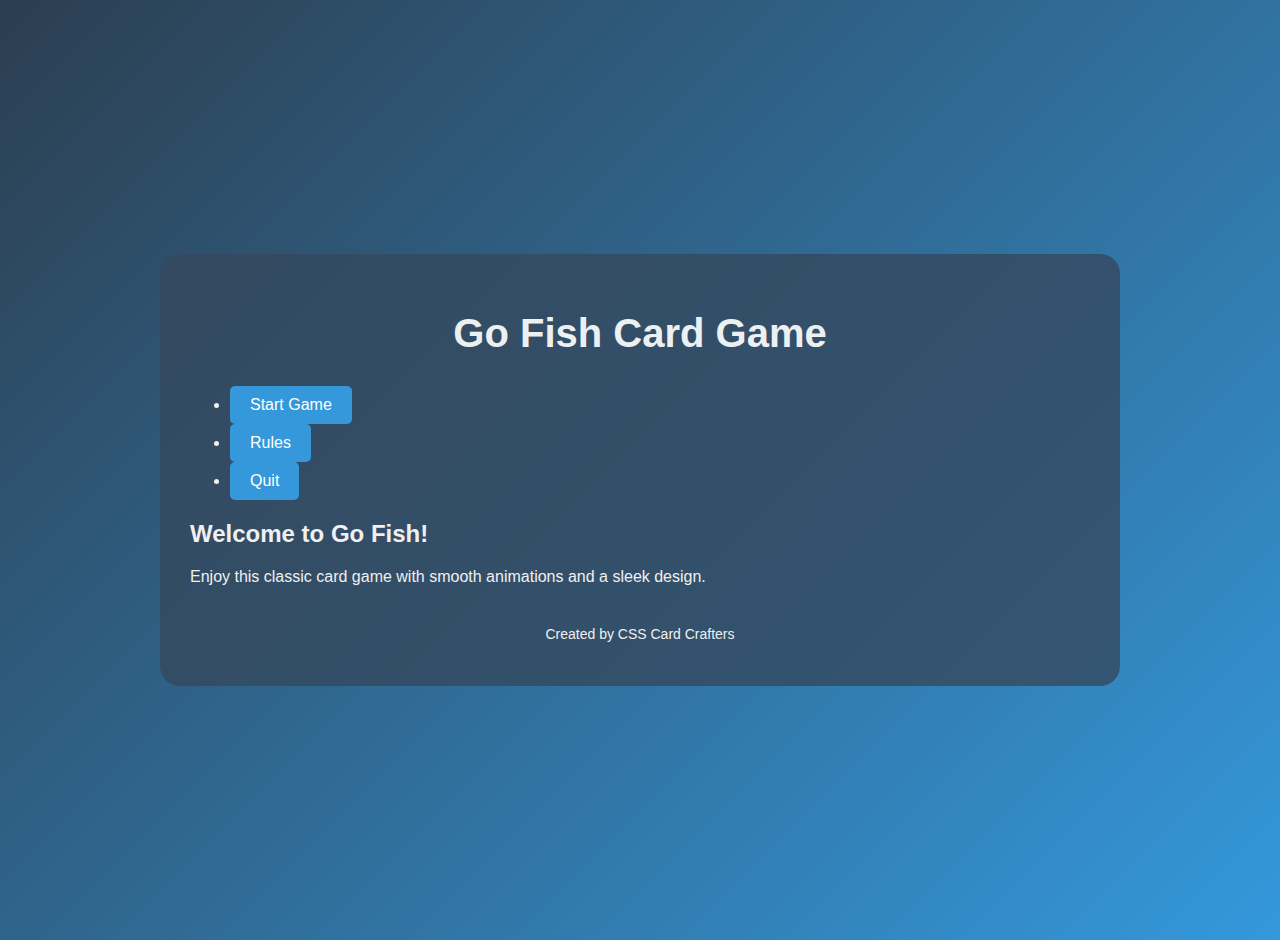
==== index.html @ 090cdc22 "Initial commit with files" ====
<!DOCTYPE html>
<html lang="en">
<head>
    <meta charset="UTF-8">
    <meta name="viewport" content="width=device-width, initial-scale=1.0">
    <title>Go Fish Card Game</title>
    <link rel="stylesheet" href="styles.css">
</head>
<body>
    <div id="game-container">
        <h1>Go Fish Card Game</h1>

        <main>
            <nav>
                <ul>
                    <li><a href="game.html" class="nav-button">Start Game</a></li>
                    <li><a href="rules.html" class="nav-button">Rules</a></li>
                    <li><a href="#" class="nav-button">Quit</a></li>
                </ul>
            </nav>

            <section id="intro">
                <h2>Welcome to Go Fish!</h2>
                <p>Enjoy this classic card game with smooth animations and a sleek design.</p>
            </section>
        </main>

        <footer>
            <p>Created by CSS Card Crafters</p>
        </footer>
    </div>
</body>
</html>
---- styles.css ----
:root {
    --card-width: 100px;
    --card-height: 140px;
    --primary-color: #4a4a4a;
    --secondary-color: #f0f0f0;
    --accent-color: #3498db;
}

body {
    font-family: 'Arial', sans-serif;
    background: linear-gradient(135deg, #2c3e50, #3498db);
    color: var(--secondary-color);
    display: flex;
    justify-content: center;
    align-items: center;
    min-height: 100vh;
    margin: 0;
    padding: 20px;
}

#game-container {
    background-color: rgba(52, 73, 94, 0.8);
    border-radius: 20px;
    padding: 30px;
    max-width: 900px;
    width: 100%;
}

h1 {
    text-align: center;
    color: #ecf0f1;
    font-size: 2.5em;
    margin-bottom: 30px;
}

.nav-button, button {
    display: inline-block;
    padding: 10px 20px;
    font-size: 16px;
    background-color: var(--accent-color);
    color: white;
    text-decoration: none;
    border: none;
    border-radius: 5px;
    cursor: pointer;
}

.hand {
    display: flex;
    justify-content: center;
    margin: 20px 0;
}

.card {
    width: var(--card-width);
    height: var(--card-height);
    background-color: white;
    border-radius: 10px;
    margin: 0 5px;
    box-shadow: 0 4px 8px rgba(0,0,0,0.4);
}

.card.back {
    background: linear-gradient(45deg, #3498db, #2980b9);
}

/* TODO: Add styles for card corners, suits, and values */

#deck-area {
    display: flex;
    justify-content: center;
    gap: 60px;
    margin: 40px 0;
}

/* TODO: Add styles for rules section */

/* TODO: Add styles for end game section */

footer {
    text-align: center;
    margin-top: 40px;
    font-size: 14px;
}

/* TODO: Add keyframe animations */
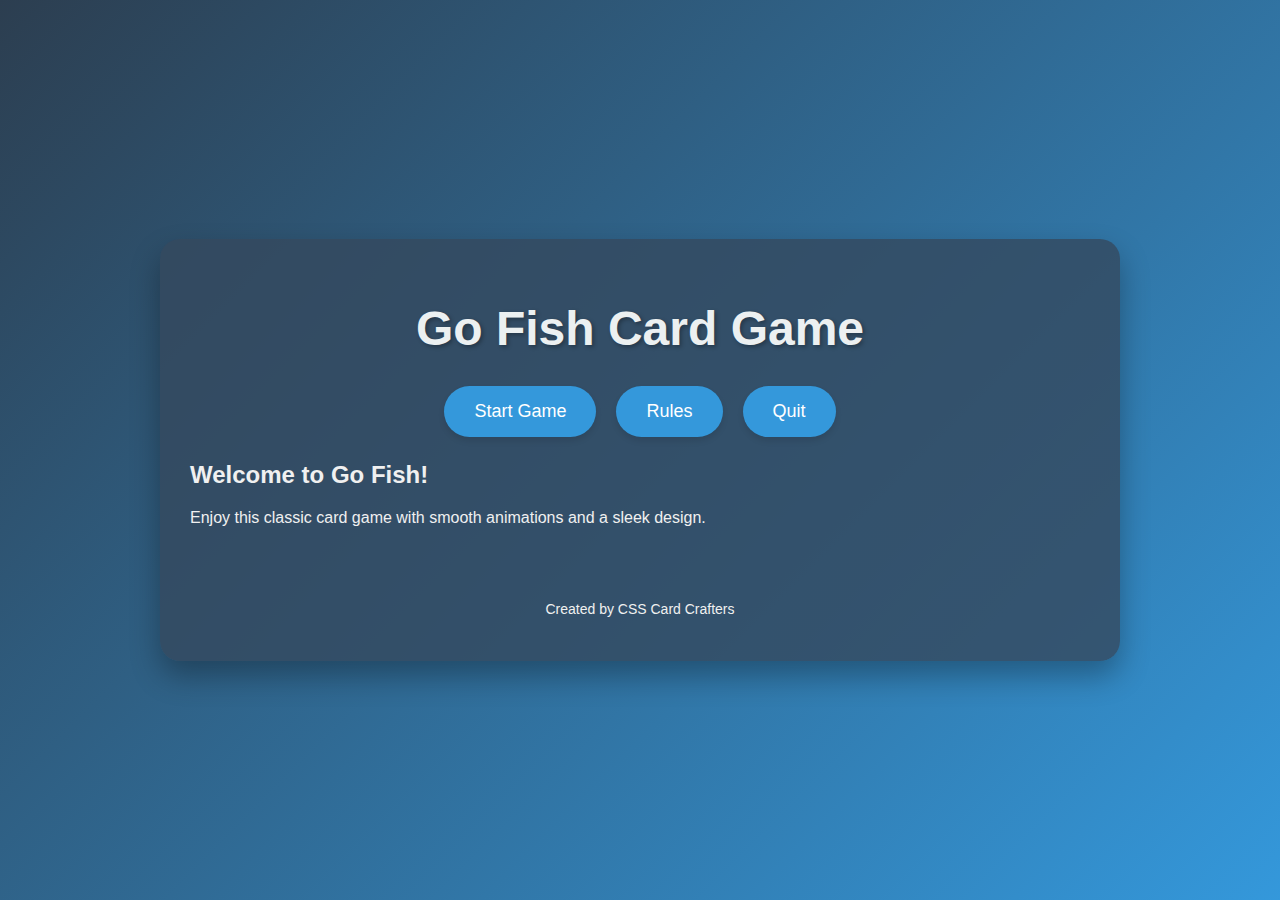
==== commit df87626d: "Updated index.html with pulse animation" ====
--- a/index.html
+++ b/index.html
@@ -3,13 +3,15 @@
 <head>
     <meta charset="UTF-8">
     <meta name="viewport" content="width=device-width, initial-scale=1.0">
-    <title>Go Fish Card Game</title>
+    <title>Go Fish Card Game - Home</title>
     <link rel="stylesheet" href="styles.css">
 </head>
 <body>
     <div id="game-container">
-        <h1>Go Fish Card Game</h1>
-
+        <header> 
+            <h1 class="pulse-animation">Go Fish Card Game</h1>
+        </header>
+        
         <main>
             <nav>
                 <ul>
--- a/styles.css
+++ b/styles.css
@@ -4,6 +4,8 @@
     --primary-color: #4a4a4a;
     --secondary-color: #f0f0f0;
     --accent-color: #3498db;
+    --winner-color: #2ecc71;
+    --loser-color: #e74c3c;
 }
 
 body {
@@ -16,33 +18,69 @@
     min-height: 100vh;
     margin: 0;
     padding: 20px;
+    box-sizing: border-box;
+    overflow-x: hidden;
 }
 
 #game-container {
     background-color: rgba(52, 73, 94, 0.8);
     border-radius: 20px;
     padding: 30px;
+    box-shadow: 0 15px 30px rgba(0,0,0,0.3);
     max-width: 900px;
     width: 100%;
+    position: relative;
+    z-index: 1;
+    overflow: hidden;
+    transition: transform 0.3s ease, box-shadow 0.3s ease;
+}
+
+#game-container:hover {
+    transform: translateY(-5px);
+    box-shadow: 0 20px 40px rgba(0,0,0,0.4);
 }
 
 h1 {
     text-align: center;
     color: #ecf0f1;
-    font-size: 2.5em;
+    text-shadow: 2px 2px 4px rgba(0,0,0,0.3);
+    font-size: 3em;
     margin-bottom: 30px;
+}
+
+.pulse-animation {
+    animation: titlePulse 2s infinite;
+}
+
+@keyframes titlePulse {
+    0%, 100% { transform: scale(1); }
+    50% { transform: scale(1.05); }
+}
+
+
+
+nav ul {
+    list-style-type: none;
+    padding: 0;
+    display: flex;
+    justify-content: center;
+    gap: 20px;
 }
 
 .nav-button, button {
     display: inline-block;
-    padding: 10px 20px;
-    font-size: 16px;
+    padding: 15px 30px;
+    font-size: 18px;
     background-color: var(--accent-color);
     color: white;
     text-decoration: none;
     border: none;
-    border-radius: 5px;
+    border-radius: 50px;
     cursor: pointer;
+    transition: all 0.3s cubic-bezier(0.25, 0.8, 0.25, 1);
+    box-shadow: 0 4px 6px rgba(0,0,0,0.1);
+    position: relative;
+    overflow: hidden;
 }
 
 .hand {
@@ -60,12 +98,74 @@
     box-shadow: 0 4px 8px rgba(0,0,0,0.4);
 }
 
+.card:hover {
+    transform: translateY(-20px) rotateY(10deg); 
+    box-shadow: 0 12px 24px rgba(0,0,0,0.4); 
+}
+
 .card.back {
-    background: linear-gradient(45deg, #3498db, #2980b9);
+    background: linear-gradient(45deg, #3498db, #2980b9); /* Back of the card */
+    background-size: 10px 10px;
+    color: transparent; /* Ensure text on back is hidden */
+}
+
+.card.back::before {
+    content: '♠♥♣♦'; /* Placeholder for back of card symbols */
+    position: absolute;
+    top: 50%;
+    left: 50%;
+    transform: translate(-50%, -50%);
+    font-size: 24px;
+    color: rgba(0, 0, 0, 1);
 }
 
 /* TODO: Add styles for card corners, suits, and values */
-
+.card-corner {
+    position: absolute;
+    display: flex;
+    flex-direction: column;
+    align-items: center;
+    font-weight: bold;
+}
+
+.top-left {
+    top: 5px;
+    left: 5px;
+}
+
+.bottom-right {
+    bottom: 5px;
+    right: 5px;
+    transform: rotate(180deg);
+}
+
+.card-value {
+    font-size: 24px;
+    line-height: 1;
+}
+
+/* Card Suit */
+.card-suit {
+    font-size: 28px;
+    line-height: 1;
+}
+
+/* Color the suits and corresponding card values */
+.card-suit[data-suit="♠"],
+.card-suit[data-suit="♣"],
+.card-value[data-suit="♠"],
+.card-value[data-suit="♣"] {
+    color: black; /* Black for spades and clubs */
+}
+
+.card-suit[data-suit="♥"],
+.card-suit[data-suit="♦"],
+.card-value[data-suit="♥"],
+.card-value[data-suit="♦"] {
+    color: red; /* Red for hearts and diamonds */
+}
+
+/* Deck Area */
 #deck-area {
     display: flex;
     justify-content: center;
@@ -73,14 +173,114 @@
     margin: 40px 0;
 }
 
+#deck {
+    transform-style: preserve-3d;
+    transition: transform 0.5s ease;
+}
+
+#deck:hover {
+    transform: rotateY(180deg);
+}
+
+#discard-pile {
+    position: relative;
+}
+
+#discard-pile::after {
+    content: 'Discard';
+    position: absolute;
+    bottom: -25px;
+    left: 50%;
+    transform: translateX(-50%);
+    font-size: 14px;
+    color: var(--secondary-color);
+}
+
+/* Keyframe animations for card dealing and effects */
+@keyframes dealCard {
+    0% {
+        transform: translate(-50%, -50%) rotate(0deg) scale(0.1); /* Initial state for card dealing */
+        opacity: 0; /* Start fully transparent */
+    }
+    100% {
+        transform: translate(0, 0) rotate(720deg) scale(1); /* End state after dealing */
+        opacity: 1; /* Fully opaque */
+    } 
+}
+
+
 /* TODO: Add styles for rules section */
+#rules {
+    background-color: rgba(255, 255, 255, 0.1);
+    padding: 30px;
+    border-radius: 10px; 
+    margin-bottom: 30px; 
+    box-shadow: 0 4px 8px rgba(0, 0, 0, 0.4); 
+	animation: slideIn 0.5s ease-out forwards;
+}
+
+#rules h2 {
+    color: var(--accent-color); 
+    margin-bottom: 20px; 
+}
+
+#rules ol {
+    padding-left: 20px;
+}
+
+#rules li {
+    margin-bottom: 15px;
+    line-height: 1.6;
+}
 
 /* TODO: Add styles for end game section */
 
+.end-game {
+    background: radial-gradient(circle, #3498db, #2c3e50);
+    padding: 20px;
+    border-radius: 10px;
+	text-align: center;
+}
+
+.end-game-container {
+    text-align: center;
+	
+}
+
+#winner-announcement {
+    font-size: 2.5em;
+    margin-bottom: 30px;
+    color: var(--winner-color);
+    text-shadow: 2px 2px 4px rgba(0,0,0,0.3);
+}
+
+#score-display {
+    font-size: 1.5em;
+    margin-bottom: 40px;
+}
+
+#end-game-actions {
+    display: flex;
+    justify-content: center;
+    gap: 30px;
+    margin-top: 40px;
+}
 footer {
     text-align: center;
     margin-top: 40px;
+    padding-top: 20px;
     font-size: 14px;
-}
-
+    color: var(--secondary-color);
+}
 /* TODO: Add keyframe animations */
+
+@keyframes slideIn {
+    from {
+        transform: translateX(-100%); /* Start off-screen to the left */
+        opacity: 0; /* Start fully transparent */
+    }
+    to {
+        transform: translateX(0); /* End at the original position */
+        opacity: 1; /* Fully opaque */
+    }
+}
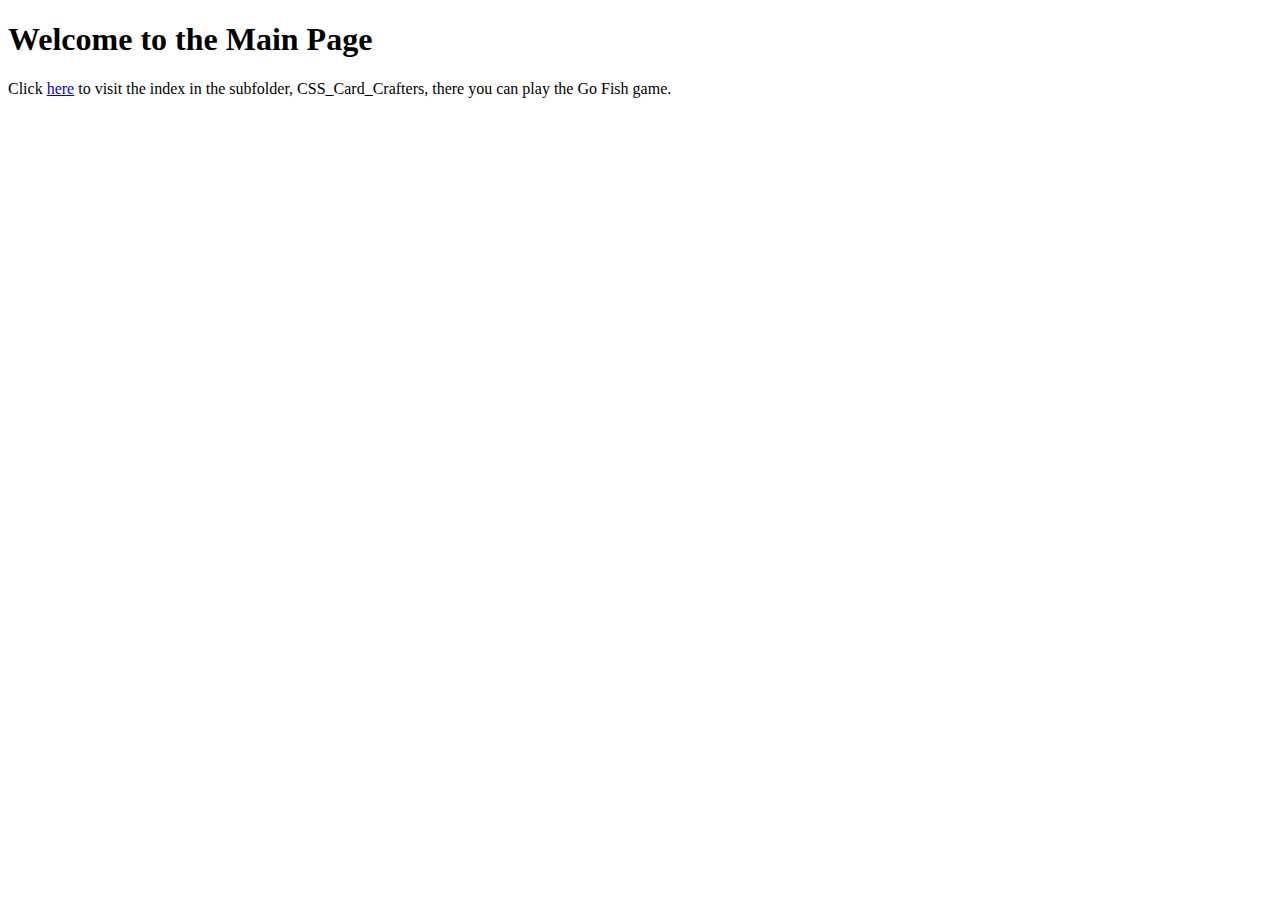
==== commit 11a397ce: "index linking to GoFishGame's index in CSS_Card_Crafters" ====
--- a/index.html
+++ b/index.html
@@ -3,33 +3,10 @@
 <head>
     <meta charset="UTF-8">
     <meta name="viewport" content="width=device-width, initial-scale=1.0">
-    <title>Go Fish Card Game - Home</title>
-    <link rel="stylesheet" href="styles.css">
+    <title>Index linking to main Index</title>
 </head>
 <body>
-    <div id="game-container">
-        <header> 
-            <h1 class="pulse-animation">Go Fish Card Game</h1>
-        </header>
-        
-        <main>
-            <nav>
-                <ul>
-                    <li><a href="game.html" class="nav-button">Start Game</a></li>
-                    <li><a href="rules.html" class="nav-button">Rules</a></li>
-                    <li><a href="#" class="nav-button">Quit</a></li>
-                </ul>
-            </nav>
-
-            <section id="intro">
-                <h2>Welcome to Go Fish!</h2>
-                <p>Enjoy this classic card game with smooth animations and a sleek design.</p>
-            </section>
-        </main>
-
-        <footer>
-            <p>Created by CSS Card Crafters</p>
-        </footer>
-    </div>
+    <h1>Welcome to the Main Page</h1>
+    <p>Click <a href="CSS_Card_Crafters/index.html">here</a> to visit the index in the subfolder, CSS_Card_Crafters, there you can play the Go Fish game.</p>
 </body>
 </html>
